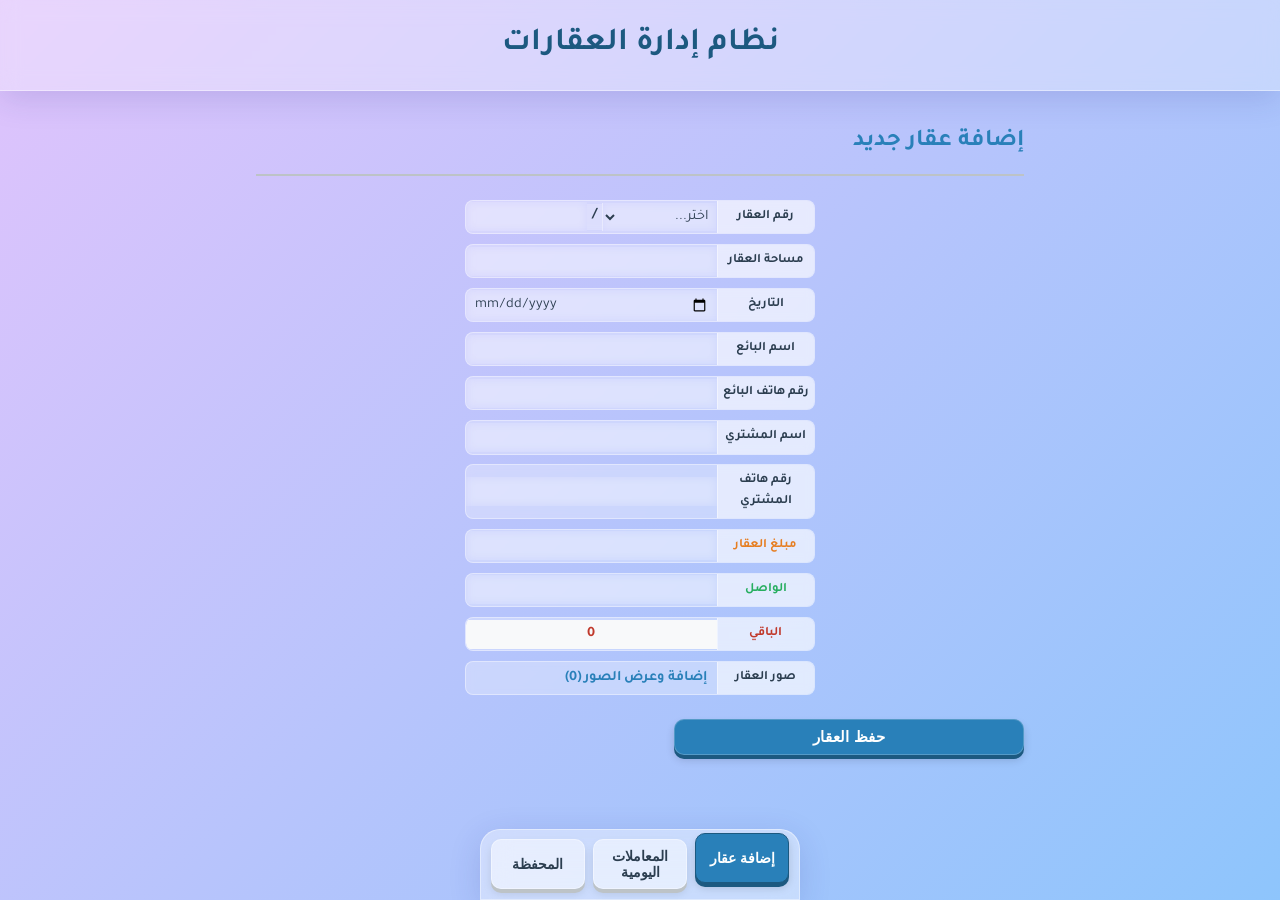
==== index.html @ 831457f6 "feat: initialize real estate management system - Setup React environment with Vite and Tailwind CSS " ====
<!DOCTYPE html>
<html lang="ar" dir="rtl">
<head>
    <meta charset="UTF-8">
    <meta name="viewport" content="width=device-width, initial-scale=1.0">
    <meta http-equiv="Cache-Control" content="no-store, no-cache, must-revalidate, max-age=0">
    <meta http-equiv="Cache-Control" content="post-check=0, pre-check=0">
    <meta http-equiv="Pragma" content="no-cache">
    <meta http-equiv="Expires" content="0">
    <title>إدارة العقارات</title>
    <link href="https://fonts.googleapis.com/css2?family=Tajawal:wght@400;500;700;800&display=swap" rel="stylesheet">
    <link rel="stylesheet" href="style.css?v=2.13">
</head>
<body>
    <header>
        <h1>نظام إدارة العقارات</h1>
    </header>
    <main>
        <section id="add-property" class="tab-content active">
            <h2>إضافة عقار جديد</h2>
            <form id="property-form">
                <div class="form-grid">
                    <div class="form-row">
                        <label>رقم العقار</label>
                        <div style="display: flex; width: 100%; align-items: center;">
                            <select id="prop-number-left" style="width: 35%; border-radius: 0; border-left: 1px solid var(--glass-border); border-right: none; background: transparent; padding: 6px 4px; font-size: 0.9rem;">
                                <option value="">اختر...</option>
                                <option value="1">1</option>
                                <option value="11">11</option>
                                <option value="145">145</option>
                            </select>
                            <span style="padding: 0 5px; color: var(--text-color); font-weight: bold; background: rgba(255,255,255,0.2); height: 100%; display: flex; align-items: center;">/</span>
                            <input type="text" id="prop-number-right" required style="width: 65%; border-radius: 0; border-right: none; text-align: left;" dir="ltr">
                            <input type="hidden" id="prop-number">
                        </div>
                    </div>
                    <div class="form-row">
                        <label>مساحة العقار</label>
                        <input type="text" id="prop-area" required>
                    </div>
                    <div class="form-row">
                        <label>التاريخ</label>
                        <input type="date" id="prop-date" required>
                    </div>
                    <div class="form-row">
                        <label>اسم البائع</label>
                        <input type="text" id="seller-name" required>
                    </div>
                    <div class="form-row">
                        <label>رقم هاتف البائع</label>
                        <input type="tel" id="seller-phone">
                    </div>
                    <div class="form-row">
                        <label>اسم المشتري</label>
                        <input type="text" id="buyer-name" required>
                    </div>
                    <div class="form-row">
                        <label>رقم هاتف المشتري</label>
                        <input type="tel" id="buyer-phone">
                    </div>
                    <div class="form-row">
                        <label class="label-orange">مبلغ العقار</label>
                        <input type="text" id="prop-amount" class="number-format" required>
                    </div>
                    <div class="form-row">
                        <label class="label-green">الواصل</label>
                        <input type="text" id="amount-received" class="number-format" required>
                    </div>
                    <div class="form-row">
                        <label class="label-red">الباقي</label>
                        <input type="text" id="amount-remaining" class="text-center text-red number-format" readonly value="0">
                    </div>
                    <div class="form-row">
                        <label>صور العقار</label>
                        <button type="button" id="open-upload-modal" class="upload-trigger-btn">إضافة وعرض الصور <span id="image-count">(0)</span></button>
                    </div>
                </div>
                <button type="submit" class="btn-3d submit-btn">حفظ العقار</button>
            </form>
        </section>
        
        <section id="daily-transactions" class="tab-content">
            <h2>المعاملات اليومية</h2>
            
            <div class="transaction-index">
                <button type="button" class="index-btn active" data-filter="غير مكتملة">المعاملات الغير مكتملة</button>
                <button type="button" class="index-btn" data-filter="جارية">المعاملات الجارية</button>
                <button type="button" class="index-btn" data-filter="مكتملة">المعاملات المكتملة</button>
            </div>
            
            <div class="search-container">
                <input type="text" id="search-transactions" placeholder="بحث برقم القطعة أو اسم البائع...">
            </div>

            <div class="transactions-sections">
                <div class="transaction-group">
                    <div id="all-transactions-list" class="transactions-list">
                        <div class="empty-state">لا توجد معاملات حتى الآن.</div>
                    </div>
                </div>
            </div>
        </section>
        
        <section id="treasury" class="tab-content" style="padding: 0; background: transparent; box-shadow: none;">
            <div class="treasury-tabs-nav" style="display: flex; justify-content: center; background: rgba(255,255,255,0.4); backdrop-filter: blur(10px); -webkit-backdrop-filter: blur(10px); border-bottom: 1px solid var(--glass-border); position: sticky; top: 0; z-index: 10; border-radius: 16px 16px 0 0;">
                <button type="button" class="treasury-tab-btn active" data-target="private-wallet">محفظتي الخاصة</button>
                <button type="button" class="treasury-tab-btn" data-target="partnership-wallet">الدفعات والأرباح</button>
            </div>

            <div id="private-wallet" class="treasury-tab-content active" style="padding: 1.5rem; background: rgba(255,255,255,0.2); border-radius: 0 0 16px 16px;">
                <div class="actions" style="display: flex; gap: 10px; justify-content: center; margin-bottom: 1rem;">
                    <button type="button" class="btn-3d btn-green" id="btn-deposit" style="flex: 1; max-width: 170px;">إضافة مبلغ</button>
                    <button type="button" class="btn-3d btn-red" id="btn-withdraw" style="flex: 1; max-width: 170px;">سحب مبلغ</button>
                </div>
                <h2>المحفظة الخاصة</h2>
                <div class="card treasury-card">
                    <h3>الرصيد الإجمالي</h3>
                    <p class="balance" id="total-balance">0 دينار</p>
                </div>
                
                <div class="treasury-history">
                    <h3>سجل الحركات</h3>
                    <div id="treasury-history-list" class="transactions-list">
                        <div class="empty-state">لا توجد حركات في المحفظة حتى الآن.</div>
                    </div>
                </div>
            </div>

            <div id="partnership-wallet" class="treasury-tab-content" style="padding: 1.5rem; background: rgba(255,255,255,0.2); border-radius: 0 0 16px 16px;">
                <div class="actions" style="display: flex; gap: 10px; justify-content: center; margin-bottom: 1rem;">
                    <button type="button" class="btn-3d btn-green" id="btn-add-partnership" style="flex: 1; max-width: 250px;">إضافة عملية شراكة</button>
                </div>
                <h2>الدفعات والأرباح (شراكة)</h2>
                <div class="card partnership-summary-card" style="margin-bottom: 2rem;">
                    <div style="display: flex; justify-content: space-between; flex-wrap: wrap; gap: 1rem;">
                        <div style="flex: 1; min-width: 140px; padding: 15px; background: rgba(41, 128, 185, 0.1); border-radius: 12px; text-align: center; border: 1px solid rgba(41, 128, 185, 0.2);">
                            <h4 style="color: #2980b9; margin-bottom: 0.5rem;">صافي حساب علي</h4>
                            <p class="balance" id="ali-net" style="color: #2980b9; font-size: 1.4rem;">0 دينار</p>
                        </div>
                        <div style="flex: 1; min-width: 140px; padding: 15px; background: rgba(192, 57, 43, 0.1); border-radius: 12px; text-align: center; border: 1px solid rgba(192, 57, 43, 0.2);">
                            <h4 style="color: #c0392b; margin-bottom: 0.5rem;">صافي حساب الشريك</h4>
                            <p class="balance" id="partner-net" style="color: #c0392b; font-size: 1.4rem;">0 دينار</p>
                        </div>
                    </div>
                </div>
                
                <div class="treasury-history">
                    <h3>سجل عمليات الشراكة</h3>
                    <div id="partnership-history-list" class="transactions-list">
                        <div class="empty-state">لا توجد حركات شراكة حتى الآن.</div>
                    </div>
                </div>
            </div>
        </section>
    </main>
    <nav class="tabs">
        <button class="tab-btn active" data-target="add-property">إضافة عقار</button>
        <button class="tab-btn" data-target="daily-transactions">المعاملات اليومية</button>
        <button class="tab-btn" data-target="treasury">المحفظة</button>
    </nav>

    <div id="treasury-modal" class="modal">
        <div class="modal-content" style="max-width: 800px; width: 95%;">
            <h2 id="treasury-modal-title">إضافة مبلغ</h2>
            <form id="treasury-form">
                <input type="hidden" id="treasury-type" value="deposit">
                <div class="form-group">
                    <label>المبلغ (دينار)</label>
                    <input type="text" id="treasury-amount" class="number-format" required>
                </div>
                <div class="form-group">
                    <label>التاريخ</label>
                    <input type="date" id="treasury-date" required>
                </div>
                <div class="form-group" style="width: 100%;">
                    <label>السبب</label>
                    <textarea id="treasury-reason" required rows="6" style="width: 100%; min-height: 150px; font-size: 1.2rem; padding: 15px;"></textarea>
                </div>
                <div class="modal-actions" style="margin-top: 20px;">
                    <button type="submit" class="btn-3d btn-green">حفظ</button>
                    <button type="button" id="cancel-treasury-btn" class="btn-3d btn-red">إلغاء</button>
                </div>
            </form>
        </div>
    </div>

    <div id="partnership-modal" class="modal">
        <div class="modal-content" style="max-width: 800px; width: 95%;">
            <h2>إضافة عملية شراكة</h2>
            <form id="partnership-form">
                <div class="form-group">
                    <label>المبلغ (دينار)</label>
                    <input type="text" id="partner-amount" class="number-format" required>
                </div>
                <div class="form-group">
                    <label>كود العملية</label>
                    <select id="partner-code" required style="width: 100%; padding: 0.8rem; border: 2px solid #bdc3c7; border-radius: 8px; font-size: 1rem; font-family: 'Tajawal', sans-serif;">
                        <option value="1">1 - أرباح</option>
                        <option value="0">0 - دفع مشترك</option>
                        <option value="10">10 - دفع للشريك فقط</option>
                    </select>
                </div>
                <div class="form-group">
                    <label>التاريخ</label>
                    <input type="date" id="partner-date" required>
                </div>
                <div class="form-group" style="width: 100%;">
                    <label>السبب</label>
                    <textarea id="partner-reason" required rows="6" style="width: 100%; min-height: 150px; font-size: 1.2rem; padding: 15px;"></textarea>
                </div>
                <div class="modal-actions" style="margin-top: 20px;">
                    <button type="submit" class="btn-3d btn-green">حفظ</button>
                    <button type="button" id="cancel-partnership-btn" class="btn-3d btn-red">إلغاء</button>
                </div>
            </form>
        </div>
    </div>

    <div id="fullscreen-image-modal" class="modal" style="z-index: 9999;">
        <div class="modal-content" style="max-width: 95vw; max-height: 95vh; background: transparent; box-shadow: none; border: none; padding: 0; display: flex; justify-content: center; align-items: center;">
            <span id="close-fullscreen-btn" style="position: absolute; top: 15px; right: 25px; font-size: 2.5rem; color: white; cursor: pointer; text-shadow: 0 0 10px rgba(0,0,0,0.8); z-index: 10000;">&times;</span>
            <img id="fullscreen-image" src="" style="max-width: 100%; max-height: 90vh; border-radius: 8px; object-fit: contain;">
        </div>
    </div>

    <div id="upload-modal" class="modal">
        <div class="modal-content">
            <h2>رفع صور العقار والمستمسكات</h2>
            <div class="upload-area">
                <input type="file" id="image-input" multiple accept="image/*">
                <label for="image-input" class="btn-3d btn-green">اختر الصور</label>
                <p style="margin-top: 1rem; color: #7f8c8d;">(يمكنك اختيار أكثر من صورة)</p>
            </div>
            <div id="image-preview" class="image-preview"></div>
            <div class="modal-actions">
                <button type="button" id="save-images-btn" class="btn-3d">حفظ الصور</button>
                <button type="button" id="cancel-images-btn" class="btn-3d btn-red">إلغاء</button>
            </div>
        </div>
    </div>

    <div id="details-modal" class="modal">
        <div class="modal-content">
            <h2>تفاصيل المعاملة</h2>
            <div id="details-content" class="details-content"></div>
            <div class="modal-actions">
                <button type="button" id="close-details-btn" class="btn-3d btn-red">إغلاق</button>
            </div>
        </div>
    </div>

    <script src="script.js"></script>
</body>
</html>
---- style.css ----
:root {
    --primary-color: #2980b9;
    --primary-dark: #1c5980;
    --secondary-color: #27ae60;
    --secondary-dark: #1e8449;
    --danger-color: #c0392b;
    --danger-dark: #922b21;
    --bg-color: linear-gradient(135deg, #e0c3fc 0%, #8ec5fc 100%);
    --text-color: #2c3e50;
    --card-bg: rgba(255, 255, 255, 0.65);
    --glass-border: rgba(255, 255, 255, 0.4);
    --glass-shadow: 0 8px 32px 0 rgba(31, 38, 135, 0.15);
}

* {
    box-sizing: border-box;
    margin: 0;
    padding: 0;
}

body {
    font-family: 'Tajawal', 'Segoe UI', Tahoma, Geneva, Verdana, sans-serif;
    background: var(--bg-color);
    background-attachment: fixed;
    color: var(--text-color);
    line-height: 1.6;
}

header {
    background: rgba(255, 255, 255, 0.3);
    backdrop-filter: blur(10px);
    -webkit-backdrop-filter: blur(10px);
    border-bottom: 1px solid var(--glass-border);
    color: var(--primary-dark);
    text-align: center;
    padding: 1.2rem 0;
    box-shadow: var(--glass-shadow);
}

.tabs {
    position: fixed;
    bottom: 0;
    left: 0;
    right: 0;
    display: flex;
    justify-content: space-around;
    gap: 0.5rem;
    padding: 0.6rem;
    background: rgba(255, 255, 255, 0.4);
    backdrop-filter: blur(15px);
    -webkit-backdrop-filter: blur(15px);
    border: 1px solid var(--glass-border);
    box-shadow: var(--glass-shadow);
    z-index: 1000;
    border-radius: 20px 20px 0 0;
    max-width: 320px;
    margin: 0 auto;
}

/* 3D Button Style */
.tab-btn {
    flex: 1;
    padding: 8px 5px;
    font-size: 0.85rem;
    font-weight: 700;
    cursor: pointer;
    border: 1px solid var(--glass-border);
    border-radius: 10px;
    background: rgba(255, 255, 255, 0.5);
    color: var(--text-color);
    transition: all 0.2s ease;
    box-shadow: 0 4px 0 #bdc3c7, 0 5px 8px rgba(0,0,0,0.1);
    position: relative;
    top: 0;
}

.tab-btn:active {
    top: 4px;
    box-shadow: 0 0 0 #bdc3c7, 0 2px 4px rgba(0,0,0,0.1);
}

.tab-btn.active {
    background: var(--primary-color);
    color: white;
    border-color: var(--primary-dark);
    box-shadow: 0 4px 0 var(--primary-dark), 0 5px 8px rgba(0,0,0,0.15);
    transform: translateY(-6px);
}

.tab-btn.active:active {
    top: 4px;
    transform: translateY(0);
    box-shadow: 0 0 0 var(--primary-dark), 0 2px 4px rgba(0,0,0,0.15);
}

main {
    max-width: 800px;
    margin: 2rem auto;
    padding: 0 1rem;
    padding-bottom: 7rem;
}

.tab-content {
    display: none;
    animation: fadeIn 0.4s ease;
}

.tab-content.active {
    display: block;
}

.treasury-tab-btn {
    padding: 0.8rem 1rem;
    border: none;
    background: transparent;
    color: var(--text-color);
    font-size: 0.9rem;
    font-weight: 600;
    cursor: pointer;
    transition: all 0.3s;
    border-bottom: 3px solid transparent;
    font-family: 'Tajawal', sans-serif;
}

.treasury-tab-btn:hover {
    background: rgba(255, 255, 255, 0.5);
}

.treasury-tab-btn.active {
    color: var(--primary-color);
    border-bottom: 3px solid var(--primary-color);
}

.treasury-tab-content {
    display: none;
    animation: fadeIn 0.4s ease;
}

.treasury-tab-content.active {
    display: block;
}

@keyframes fadeIn {
    from { opacity: 0; transform: translateY(15px); }
    to { opacity: 1; transform: translateY(0); }
}

h2 {
    margin-bottom: 1.5rem;
    color: var(--primary-color);
    border-bottom: 2px solid #bdc3c7;
    padding-bottom: 0.8rem;
}

/* Form Styles */
.form-group {
    margin-bottom: 1.5rem;
}

label {
    display: block;
    margin-bottom: 0.5rem;
    font-weight: bold;
}

input, select, textarea {
    width: 100%;
    padding: 8px 10px;
    border: 1px solid var(--glass-border);
    border-radius: 8px;
    font-size: 0.9rem;
    background: rgba(255, 255, 255, 0.4);
    backdrop-filter: blur(5px);
    -webkit-backdrop-filter: blur(5px);
    transition: all 0.3s;
    font-family: inherit;
    color: var(--text-color);
}

input:focus, select:focus, textarea:focus {
    outline: none;
    border-color: var(--primary-color);
    background: rgba(255, 255, 255, 0.7);
    box-shadow: 0 0 0 3px rgba(41, 128, 185, 0.1);
}

/* Form Grid Styles */
.form-grid {
    display: flex;
    flex-direction: column;
    gap: 0.6rem;
    margin-bottom: 1.5rem;
    max-width: 350px;
    margin-left: auto;
    margin-right: auto;
}

.form-row {
    display: flex;
    align-items: center;
    border: 1px solid var(--glass-border);
    border-radius: 8px;
    overflow: hidden;
    background: rgba(255, 255, 255, 0.3);
    backdrop-filter: blur(5px);
    -webkit-backdrop-filter: blur(5px);
}

.form-row label {
    flex: 0 0 28%;
    padding: 6px 5px;
    margin-bottom: 0;
    background: rgba(255, 255, 255, 0.5);
    border-left: 1px solid var(--glass-border);
    font-weight: 600;
    text-align: center;
    height: 100%;
    display: flex;
    align-items: center;
    justify-content: center;
    font-size: 0.8rem;
}

.form-row input, .form-row select {
    flex: 1;
    border: none;
    border-radius: 0;
    padding: 6px 8px;
    font-size: 0.9rem;
    background: transparent;
}

.form-row input:focus, .form-row select:focus {
    box-shadow: inset 0 0 0 2px var(--primary-color);
}

.form-row input[readonly] {
    background-color: #f8f9fa;
    cursor: not-allowed;
    font-weight: bold;
}

/* Custom Label Colors */
.label-orange {
    color: #e67e22;
}
.label-green {
    color: var(--secondary-color);
}
.label-red {
    color: var(--danger-color);
}
.text-center {
    text-align: center;
}
.text-red {
    color: var(--danger-color);
}

.submit-btn {
    width: 100%;
    max-width: 350px;
    display: block;
    margin: 0 auto;
}

/* Image Upload Modal Styles */
.modal {
    display: none;
    position: fixed;
    top: 0; left: 0; width: 100%; height: 100%;
    background: rgba(0,0,0,0.5);
    backdrop-filter: blur(5px);
    -webkit-backdrop-filter: blur(5px);
    z-index: 2000;
    justify-content: center;
    align-items: center;
}
.modal.active {
    display: flex;
}
.modal-content {
    background: rgba(255, 255, 255, 0.7);
    backdrop-filter: blur(15px);
    -webkit-backdrop-filter: blur(15px);
    border: 1px solid var(--glass-border);
    padding: 1.5rem;
    border-radius: 16px;
    width: 90%;
    max-width: 500px;
    max-height: 90vh;
    overflow-y: auto;
    box-shadow: var(--glass-shadow);
    text-align: center;
}
.upload-area {
    margin: 1rem 0;
    padding: 1.5rem;
    border: 2px dashed rgba(189, 195, 199, 0.8);
    border-radius: 8px;
    background: rgba(248, 249, 250, 0.4);
}
.image-preview {
    display: grid;
    grid-template-columns: repeat(auto-fill, minmax(80px, 1fr));
    gap: 10px;
    margin-bottom: 1.5rem;
}
.image-preview img {
    width: 100%;
    height: 80px;
    object-fit: cover;
    border-radius: 8px;
    border: 1px solid var(--glass-border);
}
input[type="file"] {
    display: none;
}
.modal-actions {
    display: flex;
    gap: 1rem;
    justify-content: center;
}
.upload-trigger-btn {
    flex: 1;
    padding: 6px 10px;
    border: none;
    background-color: transparent;
    cursor: pointer;
    font-family: inherit;
    font-size: 0.9rem;
    text-align: right;
    color: var(--primary-color);
    font-weight: bold;
    transition: background-color 0.2s;
}
.upload-trigger-btn:hover {
    background: rgba(241, 245, 248, 0.5);
}

/* General 3D Action Buttons */
.btn-3d {
    display: inline-block;
    padding: 8px 20px;
    font-size: 0.95rem;
    font-weight: 700;
    cursor: pointer;
    border: 1px solid rgba(255, 255, 255, 0.2);
    border-radius: 10px;
    background-color: var(--primary-color);
    color: white;
    transition: all 0.1s;
    box-shadow: 0 4px 0 var(--primary-dark), 0 5px 8px rgba(0,0,0,0.15);
    position: relative;
    top: 0;
    text-align: center;
}

.btn-3d:active {
    top: 4px;
    box-shadow: 0 0 0 var(--primary-dark), 0 2px 3px rgba(0,0,0,0.15);
}

.btn-green {
    background-color: var(--secondary-color);
    box-shadow: 0 4px 0 var(--secondary-dark), 0 5px 8px rgba(0,0,0,0.15);
}
.btn-green:active {
    box-shadow: 0 0 0 var(--secondary-dark), 0 2px 3px rgba(0,0,0,0.15);
}

.btn-red {
    background-color: var(--danger-color);
    box-shadow: 0 4px 0 var(--danger-dark), 0 5px 8px rgba(0,0,0,0.15);
}
.btn-red:active {
    box-shadow: 0 0 0 var(--danger-dark), 0 2px 3px rgba(0,0,0,0.15);
}

.actions {
    display: flex;
    gap: 1rem;
    margin-top: 1.5rem;
    justify-content: center;
}

.card {
    background: var(--card-bg);
    backdrop-filter: blur(10px);
    -webkit-backdrop-filter: blur(10px);
    border: 1px solid var(--glass-border);
    border-radius: 16px;
    padding: 1.5rem;
    box-shadow: var(--glass-shadow);
}

/* Daily Transactions Styles */
.transaction-index {
    display: flex;
    gap: 0.5rem;
    margin: 0 auto 1.5rem auto;
    justify-content: center;
    background: #ecf0f1;
    padding: 0.5rem;
    border-radius: 12px;
    max-width: 500px;
}

.index-btn {
    flex: 1;
    padding: 10px;
    border: none;
    background: transparent;
    font-family: inherit;
    font-size: 0.95rem;
    font-weight: bold;
    color: #7f8c8d;
    cursor: pointer;
    border-radius: 8px;
    transition: all 0.3s ease;
}

.index-btn.active {
    background: white;
    color: var(--primary-color);
    box-shadow: 0 2px 5px rgba(0,0,0,0.1);
}

.search-container {
    margin: 0 auto 2rem auto;
    max-width: 350px;
}

.search-container input {
    width: 100%;
    padding: 12px 15px;
    border: 2px solid #bdc3c7;
    border-radius: 8px;
    font-size: 1rem;
    font-family: inherit;
}

.transactions-sections {
    display: flex;
    flex-direction: column;
    gap: 2rem;
}

.transaction-group {
    background: rgba(255, 255, 255, 0.4);
    backdrop-filter: blur(5px);
    -webkit-backdrop-filter: blur(5px);
    border: 1px solid var(--glass-border);
    border-radius: 12px;
    padding: 1rem;
}

.group-title {
    margin-top: 0;
    margin-bottom: 1rem;
    padding-bottom: 0.5rem;
    border-bottom: 2px solid var(--glass-border);
}

.green-title {
    color: var(--secondary-color);
}

.red-title {
    color: var(--danger-color);
}

.transactions-list {
    display: flex;
    flex-direction: column;
    gap: 0.8rem;
}

.transaction-card {
    background: rgba(255, 255, 255, 0.6);
    backdrop-filter: blur(5px);
    -webkit-backdrop-filter: blur(5px);
    border: 1px solid var(--glass-border);
    border-radius: 10px;
    padding: 1rem;
    box-shadow: 0 2px 4px rgba(0,0,0,0.05);
    display: flex;
    justify-content: space-between;
    align-items: center;
    cursor: pointer;
    transition: background-color 0.2s, transform 0.2s;
}

.transaction-card:hover {
    background: rgba(255, 255, 255, 0.8);
    transform: translateY(-2px);
    box-shadow: 0 4px 10px rgba(0,0,0,0.1);
}

.transaction-card-info {
    display: flex;
    flex-direction: column;
    gap: 0.25rem;
    flex: 1;
}

.transaction-actions {
    display: flex;
    gap: 10px;
    margin-left: 15px;
    margin-right: 15px;
}

.action-btn {
    background: transparent;
    border: none;
    font-size: 1.2rem;
    cursor: pointer;
    transition: transform 0.2s;
    padding: 5px;
}

.action-btn:hover {
    transform: scale(1.2);
}

.transaction-card h4 {
    margin-bottom: 0;
    color: var(--primary-color);
}

.transaction-card p {
    margin-bottom: 0;
    font-size: 0.95rem;
}

.transaction-card-arrow {
    color: #bdc3c7;
    font-size: 1.5rem;
    font-weight: bold;
}

.details-content {
    text-align: right;
    margin-bottom: 1.5rem;
    line-height: 1.8;
}

.details-content p {
    border-bottom: 1px solid #ecf0f1;
    padding-bottom: 0.5rem;
    margin-bottom: 0.5rem;
}

.details-content p:last-child {
    border-bottom: none;
}

.details-images {
    display: grid;
    grid-template-columns: repeat(auto-fill, minmax(100px, 1fr));
    gap: 10px;
    margin-top: 1rem;
}

.details-images img {
    width: 100%;
    height: 100px;
    object-fit: cover;
    border-radius: 8px;
    border: 1px solid #bdc3c7;
}

.empty-state {
    text-align: center;
    color: #7f8c8d;
    padding: 1rem;
}

.treasury-card {
    text-align: center;
    padding: 3rem 1rem;
}

.balance {
    font-size: 3rem;
    font-weight: bold;
    color: var(--secondary-color);
    margin-top: 1rem;
}

/* --- NEW STYLES FOR PAYMENTS & COMMISSIONS TABLES --- */
.details-section { margin-top: 20px; background: rgba(255,255,255,0.5); padding: 15px; border-radius: 10px; border: 1px solid var(--glass-border); }
.details-title { font-size: 1.1rem; color: var(--primary-dark); margin-bottom: 10px; font-weight: bold; border-bottom: 2px solid var(--primary-color); padding-bottom: 5px; display: inline-block; }
.data-table { width: 100%; border-collapse: collapse; margin-bottom: 10px; background: var(--card-bg); font-size: 0.9rem; border-radius: 5px; overflow: hidden; }
.data-table th, .data-table td { border: 1px solid rgba(0,0,0,0.1); padding: 8px; text-align: center; }
.data-table th { background: rgba(0,0,0,0.05); font-weight: bold; }
.inline-form { display: flex; gap: 8px; align-items: center; flex-wrap: wrap; }
.inline-form input { flex: 1; min-width: 100px; padding: 8px; border: 1px solid var(--glass-border); border-radius: 5px; background: white; font-family: inherit;}
.badge-paid { background: var(--secondary-color); color: white; padding: 5px 10px; border-radius: 12px; cursor: pointer; border: none; font-weight: bold; width: 100%; font-family: inherit;}
.badge-unpaid { background: var(--danger-color); color: white; padding: 5px 10px; border-radius: 12px; cursor: pointer; border: none; font-weight: bold; width: 100%; font-family: inherit;}
.result-box { display: flex; justify-content: space-between; background: white; border-right: 5px solid; padding: 12px; border-radius: 5px; margin-bottom: 10px; font-weight: bold; font-size: 1.05rem; box-shadow: 0 2px 5px rgba(0,0,0,0.05); }
.result-box.seller { border-right-color: var(--danger-color); color: var(--danger-dark); }
.result-box.office { border-right-color: var(--secondary-color); color: var(--secondary-dark); }
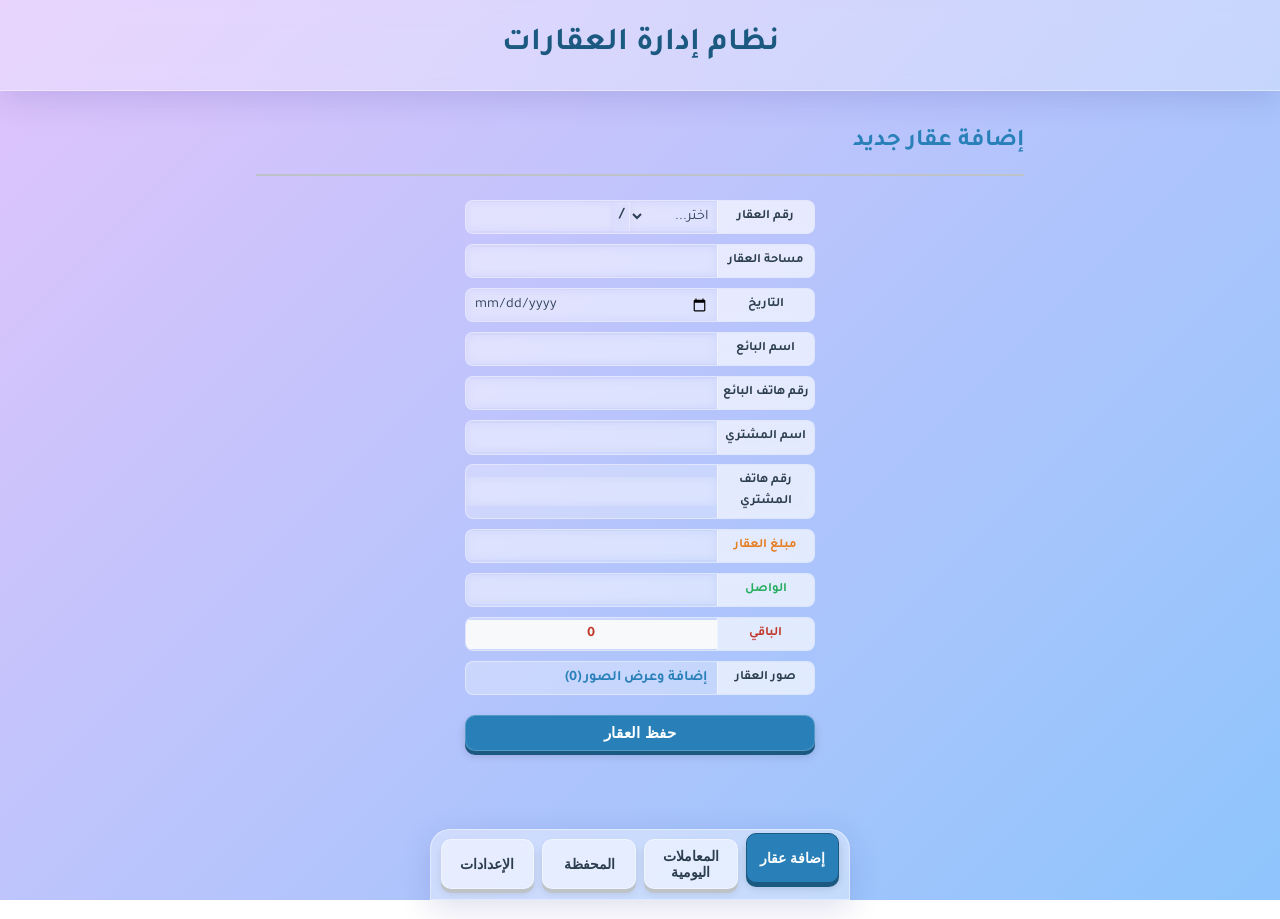
==== commit 88bba70e: "feat: add dark theme and dynamic password management - Implement dark mode support via global theme " ====
--- a/index.html
+++ b/index.html
@@ -9,7 +9,7 @@
     <meta http-equiv="Expires" content="0">
     <title>إدارة العقارات</title>
     <link href="https://fonts.googleapis.com/css2?family=Tajawal:wght@400;500;700;800&display=swap" rel="stylesheet">
-    <link rel="stylesheet" href="style.css?v=2.13">
+    <link rel="stylesheet" href="style.css?v=2.18">
 </head>
 <body>
     <header>
@@ -22,15 +22,15 @@
                 <div class="form-grid">
                     <div class="form-row">
                         <label>رقم العقار</label>
-                        <div style="display: flex; width: 100%; align-items: center;">
-                            <select id="prop-number-left" style="width: 35%; border-radius: 0; border-left: 1px solid var(--glass-border); border-right: none; background: transparent; padding: 6px 4px; font-size: 0.9rem;">
+                        <div style="display: flex; flex: 1; min-width: 0; align-items: stretch;">
+                            <select id="prop-number-left" style="flex: 0 0 35%; border-radius: 0; border-left: 1px solid var(--glass-border); border-right: none; background: transparent; padding: 6px 4px; font-size: 0.9rem;">
                                 <option value="">اختر...</option>
                                 <option value="1">1</option>
                                 <option value="11">11</option>
                                 <option value="145">145</option>
                             </select>
-                            <span style="padding: 0 5px; color: var(--text-color); font-weight: bold; background: rgba(255,255,255,0.2); height: 100%; display: flex; align-items: center;">/</span>
-                            <input type="text" id="prop-number-right" required style="width: 65%; border-radius: 0; border-right: none; text-align: left;" dir="ltr">
+                            <span style="padding: 0 5px; color: var(--text-color); font-weight: bold; background: rgba(255,255,255,0.2); display: flex; align-items: center;">/</span>
+                            <input type="text" id="prop-number-right" required style="flex: 1; min-width: 0; border-radius: 0; border-right: none; text-align: left;" dir="ltr">
                             <input type="hidden" id="prop-number">
                         </div>
                     </div>
@@ -74,8 +74,8 @@
                         <label>صور العقار</label>
                         <button type="button" id="open-upload-modal" class="upload-trigger-btn">إضافة وعرض الصور <span id="image-count">(0)</span></button>
                     </div>
-                </div>
-                <button type="submit" class="btn-3d submit-btn">حفظ العقار</button>
+                    <button type="submit" class="btn-3d submit-btn">حفظ العقار</button>
+                </div>
             </form>
         </section>
         
@@ -114,7 +114,10 @@
                 </div>
                 <h2>المحفظة الخاصة</h2>
                 <div class="card treasury-card">
-                    <h3>الرصيد الإجمالي</h3>
+                    <h3 style="display: flex; align-items: center; justify-content: center; gap: 10px;">
+                        الرصيد الإجمالي
+                        <span id="edit-balance-icon" style="cursor: pointer; font-size: 1.2rem; filter: drop-shadow(0 2px 2px rgba(0,0,0,0.3)); transition: transform 0.2s;" title="تعديل الرصيد" onmouseover="this.style.transform='scale(1.2)'" onmouseout="this.style.transform='scale(1)'">✏️</span>
+                    </h3>
                     <p class="balance" id="total-balance">0 دينار</p>
                 </div>
                 
@@ -134,11 +137,17 @@
                 <div class="card partnership-summary-card" style="margin-bottom: 2rem;">
                     <div style="display: flex; justify-content: space-between; flex-wrap: wrap; gap: 1rem;">
                         <div style="flex: 1; min-width: 140px; padding: 15px; background: rgba(41, 128, 185, 0.1); border-radius: 12px; text-align: center; border: 1px solid rgba(41, 128, 185, 0.2);">
-                            <h4 style="color: #2980b9; margin-bottom: 0.5rem;">صافي حساب علي</h4>
+                            <h4 style="color: #2980b9; margin-bottom: 0.5rem; display: flex; align-items: center; justify-content: center; gap: 10px;">
+                                صافي حساب علي
+                                <span id="reset-ali-balance-icon" style="cursor: pointer; font-size: 1.1rem; filter: drop-shadow(0 2px 2px rgba(0,0,0,0.3)); transition: transform 0.2s;" title="تصفير الحساب" onmouseover="this.style.transform='scale(1.2)'" onmouseout="this.style.transform='scale(1)'">🔄</span>
+                            </h4>
                             <p class="balance" id="ali-net" style="color: #2980b9; font-size: 1.4rem;">0 دينار</p>
                         </div>
                         <div style="flex: 1; min-width: 140px; padding: 15px; background: rgba(192, 57, 43, 0.1); border-radius: 12px; text-align: center; border: 1px solid rgba(192, 57, 43, 0.2);">
-                            <h4 style="color: #c0392b; margin-bottom: 0.5rem;">صافي حساب الشريك</h4>
+                            <h4 style="color: #c0392b; margin-bottom: 0.5rem; display: flex; align-items: center; justify-content: center; gap: 10px;">
+                                صافي حساب الشريك
+                                <span id="reset-partner-balance-icon" style="cursor: pointer; font-size: 1.1rem; filter: drop-shadow(0 2px 2px rgba(0,0,0,0.3)); transition: transform 0.2s;" title="تصفير الحساب" onmouseover="this.style.transform='scale(1.2)'" onmouseout="this.style.transform='scale(1)'">🔄</span>
+                            </h4>
                             <p class="balance" id="partner-net" style="color: #c0392b; font-size: 1.4rem;">0 دينار</p>
                         </div>
                     </div>
@@ -150,6 +159,17 @@
                         <div class="empty-state">لا توجد حركات شراكة حتى الآن.</div>
                     </div>
                 </div>
+            </div>
+        </section>
+
+        <section id="settings" class="tab-content" style="padding: 20px; text-align: center;">
+            <h2 style="margin-bottom: 30px; font-size: 1.8rem; color: var(--primary-color);">الإعدادات</h2>
+            <div style="display: flex; flex-direction: column; gap: 15px; max-width: 400px; margin: 0 auto;">
+                <button id="toggle-theme-btn" class="btn-3d" style="background: linear-gradient(to bottom, #8e44ad, #9b59b6); box-shadow: 0 6px 0 #732d91, 0 8px 15px rgba(142, 68, 173, 0.3);">ليلي / نهاري 🌙</button>
+                <button id="download-backup-btn" class="btn-3d" style="background: linear-gradient(to bottom, #2ecc71, #27ae60); box-shadow: 0 6px 0 #1e8449, 0 8px 15px rgba(46, 204, 113, 0.3);">تحميل نسخة احتياطية 📥</button>
+                <button id="upload-backup-btn" class="btn-3d" style="background: linear-gradient(to bottom, #f39c12, #e67e22); box-shadow: 0 6px 0 #d35400, 0 8px 15px rgba(243, 156, 18, 0.3);">رفع نسخة احتياطية 📤</button>
+                <input type="file" id="upload-backup-input" style="display: none;" accept=".json">
+                <button id="change-passwords-btn" class="btn-3d" style="background: linear-gradient(to bottom, #e74c3c, #c0392b); box-shadow: 0 6px 0 #922b21, 0 8px 15px rgba(231, 76, 60, 0.3);">تغيير كلمات السر 🔒</button>
             </div>
         </section>
     </main>
@@ -157,27 +177,28 @@
         <button class="tab-btn active" data-target="add-property">إضافة عقار</button>
         <button class="tab-btn" data-target="daily-transactions">المعاملات اليومية</button>
         <button class="tab-btn" data-target="treasury">المحفظة</button>
+        <button class="tab-btn" data-target="settings">الإعدادات</button>
     </nav>
 
     <div id="treasury-modal" class="modal">
-        <div class="modal-content" style="max-width: 800px; width: 95%;">
-            <h2 id="treasury-modal-title">إضافة مبلغ</h2>
+        <div id="treasury-modal-content" class="modal-content" style="max-width: 800px; width: 95%; transition: all 0.3s ease;">
+            <h2 id="treasury-modal-title" style="transition: color 0.3s ease;">إضافة مبلغ</h2>
             <form id="treasury-form">
                 <input type="hidden" id="treasury-type" value="deposit">
                 <div class="form-group">
-                    <label>المبلغ (دينار)</label>
-                    <input type="text" id="treasury-amount" class="number-format" required>
-                </div>
-                <div class="form-group">
-                    <label>التاريخ</label>
-                    <input type="date" id="treasury-date" required>
+                    <label id="lbl-treasury-amount" style="transition: color 0.3s ease;">المبلغ (دينار)</label>
+                    <input type="text" id="treasury-amount" class="number-format" style="transition: all 0.3s ease;" required>
+                </div>
+                <div class="form-group">
+                    <label id="lbl-treasury-date" style="transition: color 0.3s ease;">التاريخ</label>
+                    <input type="date" id="treasury-date" style="transition: all 0.3s ease;" required>
                 </div>
                 <div class="form-group" style="width: 100%;">
-                    <label>السبب</label>
-                    <textarea id="treasury-reason" required rows="6" style="width: 100%; min-height: 150px; font-size: 1.2rem; padding: 15px;"></textarea>
+                    <label id="lbl-treasury-reason" style="transition: color 0.3s ease;">السبب</label>
+                    <textarea id="treasury-reason" required rows="6" style="width: 100%; min-height: 150px; font-size: 1.2rem; padding: 15px; transition: all 0.3s ease;"></textarea>
                 </div>
                 <div class="modal-actions" style="margin-top: 20px;">
-                    <button type="submit" class="btn-3d btn-green">حفظ</button>
+                    <button type="submit" id="submit-treasury-btn" class="btn-3d btn-green">حفظ</button>
                     <button type="button" id="cancel-treasury-btn" class="btn-3d btn-red">إلغاء</button>
                 </div>
             </form>
@@ -249,6 +270,100 @@
         </div>
     </div>
 
-    <script src="script.js"></script>
+    <!-- Edit Balance Modal -->
+    <style>
+        @keyframes modalPop {
+            0% { transform: scale(0.8); opacity: 0; }
+            100% { transform: scale(1); opacity: 1; }
+        }
+        .edit-balance-input {
+            width: 100%; padding: 15px; border-radius: 10px; border: none; background: rgba(255,255,255,0.1); color: white; text-align: center; font-size: 1.2rem; margin-bottom: 20px; outline: none; box-shadow: inset 0 2px 5px rgba(0,0,0,0.2);
+        }
+        .edit-balance-input::placeholder { color: rgba(255,255,255,0.5); }
+        .edit-balance-btn {
+            width: 100%; border: none; padding: 15px; color: white; font-size: 1.2rem; border-radius: 10px; cursor: pointer; transition: all 0.1s; margin-bottom: 10px; position: relative;
+        }
+        .edit-balance-btn:active { transform: translateY(4px); box-shadow: none !important; }
+    </style>
+    <div id="edit-balance-modal" style="display: none; z-index: 2000; position: fixed; top: 0; left: 0; width: 100%; height: 100%; background: rgba(0,0,0,0.8); backdrop-filter: blur(8px); justify-content: center; align-items: center;">
+        <div style="background: linear-gradient(145deg, #1e1e38, #15152a); padding: 35px; border-radius: 20px; box-shadow: 0 15px 40px rgba(0,0,0,0.6), inset 0 2px 0 rgba(255,255,255,0.1); width: 90%; max-width: 350px; text-align: center; animation: modalPop 0.4s cubic-bezier(0.175, 0.885, 0.32, 1.275); border: 1px solid rgba(255,255,255,0.1);">
+            <div style="font-size: 3rem; margin-bottom: 10px;">🔒</div>
+            <h2 style="color: white; margin-bottom: 25px; font-size: 1.5rem; font-weight: 600; text-shadow: 0 2px 4px rgba(0,0,0,0.3);">التحقق الأمني</h2>
+            <div id="password-section">
+                <input type="password" id="balance-password" class="edit-balance-input" placeholder="كلمة المرور">
+                <button type="button" id="verify-password-btn" class="edit-balance-btn" style="background: linear-gradient(to bottom, #27ae60, #2ecc71); box-shadow: 0 4px 0 #1e8449, 0 5px 15px rgba(46, 204, 113, 0.3);">دخول</button>
+            </div>
+            <div id="edit-amount-section" style="display: none;">
+                <h2 style="color: white; margin-bottom: 20px; font-size: 1.3rem;">تعديل الرصيد</h2>
+                <input type="text" id="new-balance-amount" class="edit-balance-input number-format" placeholder="0">
+                <button type="button" id="save-balance-btn" class="edit-balance-btn" style="background: linear-gradient(to bottom, #2980b9, #3498db); box-shadow: 0 4px 0 #1f618d, 0 5px 15px rgba(52, 152, 219, 0.3);">حفظ التعديل</button>
+            </div>
+            <button type="button" id="close-edit-modal-btn" class="edit-balance-btn" style="background: linear-gradient(to bottom, #c0392b, #e74c3c); box-shadow: 0 4px 0 #922b21, 0 5px 15px rgba(231, 76, 60, 0.3);">إلغاء</button>
+        </div>
+    </div>
+
+    <!-- Reset Ali Balance Modal -->
+    <div id="reset-ali-balance-modal" style="display: none; z-index: 2000; position: fixed; top: 0; left: 0; width: 100%; height: 100%; background: rgba(0,0,0,0.8); backdrop-filter: blur(8px); justify-content: center; align-items: center;">
+        <div style="background: linear-gradient(145deg, #1e1e38, #15152a); padding: 35px; border-radius: 20px; box-shadow: 0 15px 40px rgba(0,0,0,0.6), inset 0 2px 0 rgba(255,255,255,0.1); width: 90%; max-width: 350px; text-align: center; animation: modalPop 0.4s cubic-bezier(0.175, 0.885, 0.32, 1.275); border: 1px solid rgba(255,255,255,0.1);">
+            <div style="font-size: 3rem; margin-bottom: 10px;">🔒</div>
+            <h2 style="color: white; margin-bottom: 25px; font-size: 1.5rem; font-weight: 600; text-shadow: 0 2px 4px rgba(0,0,0,0.3);">التحقق الأمني لتصفير الحساب</h2>
+            <div id="reset-password-section">
+                <input type="password" id="reset-balance-password" class="edit-balance-input" placeholder="كلمة المرور">
+                <button type="button" id="verify-reset-password-btn" class="edit-balance-btn" style="background: linear-gradient(to bottom, #27ae60, #2ecc71); box-shadow: 0 4px 0 #1e8449, 0 5px 15px rgba(46, 204, 113, 0.3);">تأكيد التصفير</button>
+            </div>
+            <button type="button" id="close-reset-modal-btn" class="edit-balance-btn" style="background: linear-gradient(to bottom, #c0392b, #e74c3c); box-shadow: 0 4px 0 #922b21, 0 5px 15px rgba(231, 76, 60, 0.3);">إلغاء</button>
+        </div>
+    </div>
+
+    <!-- Reset Partner Balance Modal -->
+    <div id="reset-partner-balance-modal" style="display: none; z-index: 2000; position: fixed; top: 0; left: 0; width: 100%; height: 100%; background: rgba(0,0,0,0.8); backdrop-filter: blur(8px); justify-content: center; align-items: center;">
+        <div style="background: linear-gradient(145deg, #1e1e38, #15152a); padding: 35px; border-radius: 20px; box-shadow: 0 15px 40px rgba(0,0,0,0.6), inset 0 2px 0 rgba(255,255,255,0.1); width: 90%; max-width: 350px; text-align: center; animation: modalPop 0.4s cubic-bezier(0.175, 0.885, 0.32, 1.275); border: 1px solid rgba(255,255,255,0.1);">
+            <div style="font-size: 3rem; margin-bottom: 10px;">🔒</div>
+            <h2 style="color: white; margin-bottom: 25px; font-size: 1.5rem; font-weight: 600; text-shadow: 0 2px 4px rgba(0,0,0,0.3);">التحقق الأمني لتصفير حساب الشريك</h2>
+            <div id="reset-partner-password-section">
+                <input type="password" id="reset-partner-password" class="edit-balance-input" placeholder="كلمة المرور">
+                <button type="button" id="verify-reset-partner-password-btn" class="edit-balance-btn" style="background: linear-gradient(to bottom, #27ae60, #2ecc71); box-shadow: 0 4px 0 #1e8449, 0 5px 15px rgba(46, 204, 113, 0.3);">تأكيد التصفير</button>
+            </div>
+            <button type="button" id="close-reset-partner-modal-btn" class="edit-balance-btn" style="background: linear-gradient(to bottom, #c0392b, #e74c3c); box-shadow: 0 4px 0 #922b21, 0 5px 15px rgba(231, 76, 60, 0.3);">إلغاء</button>
+        </div>
+    </div>
+
+    <!-- Change Password Modal -->
+    <div id="change-password-modal" style="display: none; z-index: 2000; position: fixed; top: 0; left: 0; width: 100%; height: 100%; background: rgba(0,0,0,0.8); backdrop-filter: blur(8px); justify-content: center; align-items: center;">
+        <div style="background: linear-gradient(145deg, #1e1e38, #15152a); padding: 35px; border-radius: 20px; box-shadow: 0 15px 40px rgba(0,0,0,0.6), inset 0 2px 0 rgba(255,255,255,0.1); width: 90%; max-width: 350px; text-align: center; animation: modalPop 0.4s cubic-bezier(0.175, 0.885, 0.32, 1.275); border: 1px solid rgba(255,255,255,0.1);">
+            <div style="font-size: 3rem; margin-bottom: 10px;">🔑</div>
+            <h2 style="color: white; margin-bottom: 25px; font-size: 1.5rem; font-weight: 600; text-shadow: 0 2px 4px rgba(0,0,0,0.3);">تغيير كلمة المرور</h2>
+            <div id="change-password-section">
+                <input type="password" id="old-password" class="edit-balance-input" placeholder="كلمة المرور الحالية">
+                <input type="password" id="new-password" class="edit-balance-input" placeholder="كلمة المرور الجديدة">
+                <button type="button" id="verify-change-password-btn" class="edit-balance-btn" style="background: linear-gradient(to bottom, #27ae60, #2ecc71); box-shadow: 0 4px 0 #1e8449, 0 5px 15px rgba(46, 204, 113, 0.3);">تأكيد التغيير</button>
+            </div>
+            <button type="button" id="close-change-password-modal-btn" class="edit-balance-btn" style="background: linear-gradient(to bottom, #c0392b, #e74c3c); box-shadow: 0 4px 0 #922b21, 0 5px 15px rgba(231, 76, 60, 0.3);">إلغاء</button>
+        </div>
+    </div>
+
+    <!-- Custom 3D Alert Modal -->
+    <div id="custom-alert-modal" style="display: none; z-index: 3000; position: fixed; top: 0; left: 0; width: 100%; height: 100%; background: rgba(0,0,0,0.8); backdrop-filter: blur(8px); justify-content: center; align-items: center;">
+        <div style="background: linear-gradient(145deg, #1e1e38, #15152a); padding: 35px; border-radius: 20px; box-shadow: 0 20px 50px rgba(0,0,0,0.8), inset 0 2px 0 rgba(255,255,255,0.1); width: 90%; max-width: 350px; text-align: center; animation: modalPop 0.4s cubic-bezier(0.175, 0.885, 0.32, 1.275); border: 1px solid rgba(255,255,255,0.1);">
+            <div id="custom-alert-icon" style="font-size: 4rem; margin-bottom: 15px; filter: drop-shadow(0 4px 8px rgba(0,0,0,0.4));">✨</div>
+            <h2 id="custom-alert-message" style="color: white; margin-bottom: 25px; font-size: 1.3rem; font-weight: 600; text-shadow: 0 2px 4px rgba(0,0,0,0.3); line-height: 1.5;">رسالة</h2>
+            <button type="button" id="close-custom-alert-btn" class="edit-balance-btn" style="background: linear-gradient(to bottom, #3498db, #2980b9); box-shadow: 0 4px 0 #1f618d, 0 5px 15px rgba(52, 152, 219, 0.3);">حسناً</button>
+        </div>
+    </div>
+
+    <!-- Commission Password Modal -->
+    <div id="comm-password-modal" style="display: none; z-index: 2000; position: fixed; top: 0; left: 0; width: 100%; height: 100%; background: rgba(0,0,0,0.8); backdrop-filter: blur(8px); justify-content: center; align-items: center;">
+        <div style="background: linear-gradient(145deg, #1e1e38, #15152a); padding: 35px; border-radius: 20px; box-shadow: 0 15px 40px rgba(0,0,0,0.6), inset 0 2px 0 rgba(255,255,255,0.1); width: 90%; max-width: 350px; text-align: center; animation: modalPop 0.4s cubic-bezier(0.175, 0.885, 0.32, 1.275); border: 1px solid rgba(255,255,255,0.1);">
+            <div style="font-size: 3rem; margin-bottom: 10px;">🔒</div>
+            <h2 style="color: white; margin-bottom: 25px; font-size: 1.5rem; font-weight: 600; text-shadow: 0 2px 4px rgba(0,0,0,0.3);">تأكيد تغيير حالة العمولة</h2>
+            <div id="comm-password-section">
+                <input type="password" id="comm-password-input" class="edit-balance-input" placeholder="كلمة المرور">
+                <button type="button" id="verify-comm-password-btn" class="edit-balance-btn" style="background: linear-gradient(to bottom, #27ae60, #2ecc71); box-shadow: 0 4px 0 #1e8449, 0 5px 15px rgba(46, 204, 113, 0.3);">تأكيد</button>
+            </div>
+            <button type="button" id="close-comm-modal-btn" class="edit-balance-btn" style="background: linear-gradient(to bottom, #c0392b, #e74c3c); box-shadow: 0 4px 0 #922b21, 0 5px 15px rgba(231, 76, 60, 0.3);">إلغاء</button>
+        </div>
+    </div>
+
+    <script src="script.js?v=6"></script>
 </body>
 </html>
--- a/style.css
+++ b/style.css
@@ -12,6 +12,92 @@
     --glass-shadow: 0 8px 32px 0 rgba(31, 38, 135, 0.15);
 }
 
+body.dark-theme {
+    --bg-color: linear-gradient(135deg, #0d1117 0%, #161b22 100%) !important;
+    --text-color: #c9d1d9 !important;
+    --card-bg: rgba(30, 30, 40, 0.85) !important;
+    --glass-border: rgba(255, 255, 255, 0.1) !important;
+    --glass-shadow: 0 8px 32px 0 rgba(0, 0, 0, 0.6) !important;
+    --primary-color: #58a6ff !important;
+    --primary-dark: #1f6feb !important;
+    
+    background: var(--bg-color) !important;
+    color: var(--text-color) !important;
+}
+
+body.dark-theme * {
+    border-color: rgba(255, 255, 255, 0.1) !important;
+}
+
+body.dark-theme .stat-card,
+body.dark-theme .card,
+body.dark-theme .details-section,
+body.dark-theme .data-table,
+body.dark-theme .result-box {
+    background: var(--card-bg) !important;
+    color: var(--text-color) !important;
+    box-shadow: var(--glass-shadow) !important;
+}
+
+body.dark-theme .modal-content {
+    background: var(--card-bg);
+    color: var(--text-color) !important;
+    box-shadow: var(--glass-shadow) !important;
+}
+
+body.dark-theme .tab-content {
+    background: transparent !important;
+}
+
+body.dark-theme header, 
+body.dark-theme .tabs, 
+body.dark-theme .treasury-tabs-nav {
+    background: rgba(13, 17, 23, 0.8) !important;
+}
+
+body.dark-theme input, 
+body.dark-theme select, 
+body.dark-theme textarea {
+    background: rgba(1, 4, 9, 0.6);
+    color: #e1e1e6;
+    border-color: rgba(255, 255, 255, 0.2) !important;
+}
+
+body.dark-theme .data-table th {
+    background: rgba(1, 4, 9, 0.8) !important;
+    color: #e1e1e6 !important;
+}
+
+body.dark-theme td, 
+body.dark-theme .balance, 
+body.dark-theme .empty-state, 
+body.dark-theme h2, 
+body.dark-theme h3, 
+body.dark-theme h4, 
+body.dark-theme p, 
+body.dark-theme label {
+    color: var(--text-color) !important;
+}
+
+body.dark-theme .expense-item, 
+body.dark-theme .log-item {
+    background: rgba(22, 27, 34, 0.8) !important;
+    color: #e1e1e6 !important;
+}
+
+body.dark-theme .inline-form input {
+    background: rgba(1, 4, 9, 0.6);
+    color: #e1e1e6;
+}
+
+/* Fix for explicitly styled inline div backgrounds */
+body.dark-theme div[style*="background: rgba(255"] {
+    background: rgba(22, 27, 34, 0.8) !important;
+}
+body.dark-theme div[style*="background: white"] {
+    background: rgba(30, 30, 40, 0.85) !important;
+}
+
 * {
     box-sizing: border-box;
     margin: 0;
@@ -53,7 +139,7 @@
     box-shadow: var(--glass-shadow);
     z-index: 1000;
     border-radius: 20px 20px 0 0;
-    max-width: 320px;
+    max-width: 420px;
     margin: 0 auto;
 }
 
@@ -190,6 +276,7 @@
     flex-direction: column;
     gap: 0.6rem;
     margin-bottom: 1.5rem;
+    align-items: stretch;
     max-width: 350px;
     margin-left: auto;
     margin-right: auto;
@@ -223,6 +310,7 @@
 
 .form-row input, .form-row select {
     flex: 1;
+    min-width: 0;
     border: none;
     border-radius: 0;
     padding: 6px 8px;
@@ -258,10 +346,9 @@
 }
 
 .submit-btn {
+    display: block;
     width: 100%;
-    max-width: 350px;
-    display: block;
-    margin: 0 auto;
+    margin-top: 10px;
 }
 
 /* Image Upload Modal Styles */
@@ -323,6 +410,7 @@
 }
 .upload-trigger-btn {
     flex: 1;
+    min-width: 0;
     padding: 6px 10px;
     border: none;
     background-color: transparent;
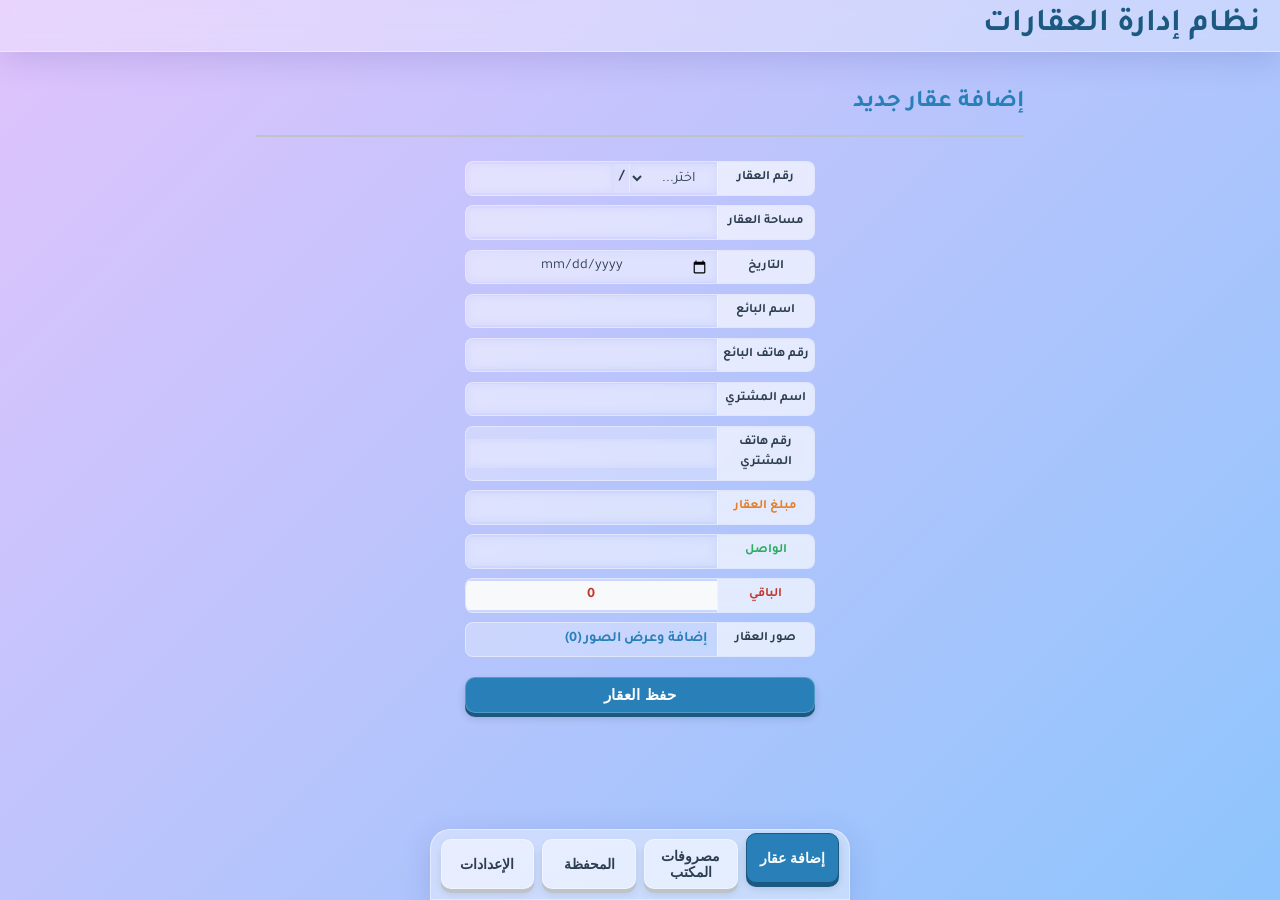
==== commit 16b65fa8: "chore: update project dependencies and admin UI - Added core dependencies (Firebase, Express, Motion" ====
--- a/index.html
+++ b/index.html
@@ -1,369 +1,11 @@
 <!DOCTYPE html>
-<html lang="ar" dir="rtl">
+<html lang="ar">
 <head>
-    <meta charset="UTF-8">
-    <meta name="viewport" content="width=device-width, initial-scale=1.0">
-    <meta http-equiv="Cache-Control" content="no-store, no-cache, must-revalidate, max-age=0">
-    <meta http-equiv="Cache-Control" content="post-check=0, pre-check=0">
-    <meta http-equiv="Pragma" content="no-cache">
-    <meta http-equiv="Expires" content="0">
-    <title>إدارة العقارات</title>
-    <link href="https://fonts.googleapis.com/css2?family=Tajawal:wght@400;500;700;800&display=swap" rel="stylesheet">
-    <link rel="stylesheet" href="style.css?v=2.18">
+  <meta charset="UTF-8">
+  <meta http-equiv="refresh" content="0; url=/admin/" />
+  <title>Redirecting to Admin...</title>
 </head>
 <body>
-    <header>
-        <h1>نظام إدارة العقارات</h1>
-    </header>
-    <main>
-        <section id="add-property" class="tab-content active">
-            <h2>إضافة عقار جديد</h2>
-            <form id="property-form">
-                <div class="form-grid">
-                    <div class="form-row">
-                        <label>رقم العقار</label>
-                        <div style="display: flex; flex: 1; min-width: 0; align-items: stretch;">
-                            <select id="prop-number-left" style="flex: 0 0 35%; border-radius: 0; border-left: 1px solid var(--glass-border); border-right: none; background: transparent; padding: 6px 4px; font-size: 0.9rem;">
-                                <option value="">اختر...</option>
-                                <option value="1">1</option>
-                                <option value="11">11</option>
-                                <option value="145">145</option>
-                            </select>
-                            <span style="padding: 0 5px; color: var(--text-color); font-weight: bold; background: rgba(255,255,255,0.2); display: flex; align-items: center;">/</span>
-                            <input type="text" id="prop-number-right" required style="flex: 1; min-width: 0; border-radius: 0; border-right: none; text-align: left;" dir="ltr">
-                            <input type="hidden" id="prop-number">
-                        </div>
-                    </div>
-                    <div class="form-row">
-                        <label>مساحة العقار</label>
-                        <input type="text" id="prop-area" required>
-                    </div>
-                    <div class="form-row">
-                        <label>التاريخ</label>
-                        <input type="date" id="prop-date" required>
-                    </div>
-                    <div class="form-row">
-                        <label>اسم البائع</label>
-                        <input type="text" id="seller-name" required>
-                    </div>
-                    <div class="form-row">
-                        <label>رقم هاتف البائع</label>
-                        <input type="tel" id="seller-phone">
-                    </div>
-                    <div class="form-row">
-                        <label>اسم المشتري</label>
-                        <input type="text" id="buyer-name" required>
-                    </div>
-                    <div class="form-row">
-                        <label>رقم هاتف المشتري</label>
-                        <input type="tel" id="buyer-phone">
-                    </div>
-                    <div class="form-row">
-                        <label class="label-orange">مبلغ العقار</label>
-                        <input type="text" id="prop-amount" class="number-format" required>
-                    </div>
-                    <div class="form-row">
-                        <label class="label-green">الواصل</label>
-                        <input type="text" id="amount-received" class="number-format" required>
-                    </div>
-                    <div class="form-row">
-                        <label class="label-red">الباقي</label>
-                        <input type="text" id="amount-remaining" class="text-center text-red number-format" readonly value="0">
-                    </div>
-                    <div class="form-row">
-                        <label>صور العقار</label>
-                        <button type="button" id="open-upload-modal" class="upload-trigger-btn">إضافة وعرض الصور <span id="image-count">(0)</span></button>
-                    </div>
-                    <button type="submit" class="btn-3d submit-btn">حفظ العقار</button>
-                </div>
-            </form>
-        </section>
-        
-        <section id="daily-transactions" class="tab-content">
-            <h2>المعاملات اليومية</h2>
-            
-            <div class="transaction-index">
-                <button type="button" class="index-btn active" data-filter="غير مكتملة">المعاملات الغير مكتملة</button>
-                <button type="button" class="index-btn" data-filter="جارية">المعاملات الجارية</button>
-                <button type="button" class="index-btn" data-filter="مكتملة">المعاملات المكتملة</button>
-            </div>
-            
-            <div class="search-container">
-                <input type="text" id="search-transactions" placeholder="بحث برقم القطعة أو اسم البائع...">
-            </div>
-
-            <div class="transactions-sections">
-                <div class="transaction-group">
-                    <div id="all-transactions-list" class="transactions-list">
-                        <div class="empty-state">لا توجد معاملات حتى الآن.</div>
-                    </div>
-                </div>
-            </div>
-        </section>
-        
-        <section id="treasury" class="tab-content" style="padding: 0; background: transparent; box-shadow: none;">
-            <div class="treasury-tabs-nav" style="display: flex; justify-content: center; background: rgba(255,255,255,0.4); backdrop-filter: blur(10px); -webkit-backdrop-filter: blur(10px); border-bottom: 1px solid var(--glass-border); position: sticky; top: 0; z-index: 10; border-radius: 16px 16px 0 0;">
-                <button type="button" class="treasury-tab-btn active" data-target="private-wallet">محفظتي الخاصة</button>
-                <button type="button" class="treasury-tab-btn" data-target="partnership-wallet">الدفعات والأرباح</button>
-            </div>
-
-            <div id="private-wallet" class="treasury-tab-content active" style="padding: 1.5rem; background: rgba(255,255,255,0.2); border-radius: 0 0 16px 16px;">
-                <div class="actions" style="display: flex; gap: 10px; justify-content: center; margin-bottom: 1rem;">
-                    <button type="button" class="btn-3d btn-green" id="btn-deposit" style="flex: 1; max-width: 170px;">إضافة مبلغ</button>
-                    <button type="button" class="btn-3d btn-red" id="btn-withdraw" style="flex: 1; max-width: 170px;">سحب مبلغ</button>
-                </div>
-                <h2>المحفظة الخاصة</h2>
-                <div class="card treasury-card">
-                    <h3 style="display: flex; align-items: center; justify-content: center; gap: 10px;">
-                        الرصيد الإجمالي
-                        <span id="edit-balance-icon" style="cursor: pointer; font-size: 1.2rem; filter: drop-shadow(0 2px 2px rgba(0,0,0,0.3)); transition: transform 0.2s;" title="تعديل الرصيد" onmouseover="this.style.transform='scale(1.2)'" onmouseout="this.style.transform='scale(1)'">✏️</span>
-                    </h3>
-                    <p class="balance" id="total-balance">0 دينار</p>
-                </div>
-                
-                <div class="treasury-history">
-                    <h3>سجل الحركات</h3>
-                    <div id="treasury-history-list" class="transactions-list">
-                        <div class="empty-state">لا توجد حركات في المحفظة حتى الآن.</div>
-                    </div>
-                </div>
-            </div>
-
-            <div id="partnership-wallet" class="treasury-tab-content" style="padding: 1.5rem; background: rgba(255,255,255,0.2); border-radius: 0 0 16px 16px;">
-                <div class="actions" style="display: flex; gap: 10px; justify-content: center; margin-bottom: 1rem;">
-                    <button type="button" class="btn-3d btn-green" id="btn-add-partnership" style="flex: 1; max-width: 250px;">إضافة عملية شراكة</button>
-                </div>
-                <h2>الدفعات والأرباح (شراكة)</h2>
-                <div class="card partnership-summary-card" style="margin-bottom: 2rem;">
-                    <div style="display: flex; justify-content: space-between; flex-wrap: wrap; gap: 1rem;">
-                        <div style="flex: 1; min-width: 140px; padding: 15px; background: rgba(41, 128, 185, 0.1); border-radius: 12px; text-align: center; border: 1px solid rgba(41, 128, 185, 0.2);">
-                            <h4 style="color: #2980b9; margin-bottom: 0.5rem; display: flex; align-items: center; justify-content: center; gap: 10px;">
-                                صافي حساب علي
-                                <span id="reset-ali-balance-icon" style="cursor: pointer; font-size: 1.1rem; filter: drop-shadow(0 2px 2px rgba(0,0,0,0.3)); transition: transform 0.2s;" title="تصفير الحساب" onmouseover="this.style.transform='scale(1.2)'" onmouseout="this.style.transform='scale(1)'">🔄</span>
-                            </h4>
-                            <p class="balance" id="ali-net" style="color: #2980b9; font-size: 1.4rem;">0 دينار</p>
-                        </div>
-                        <div style="flex: 1; min-width: 140px; padding: 15px; background: rgba(192, 57, 43, 0.1); border-radius: 12px; text-align: center; border: 1px solid rgba(192, 57, 43, 0.2);">
-                            <h4 style="color: #c0392b; margin-bottom: 0.5rem; display: flex; align-items: center; justify-content: center; gap: 10px;">
-                                صافي حساب الشريك
-                                <span id="reset-partner-balance-icon" style="cursor: pointer; font-size: 1.1rem; filter: drop-shadow(0 2px 2px rgba(0,0,0,0.3)); transition: transform 0.2s;" title="تصفير الحساب" onmouseover="this.style.transform='scale(1.2)'" onmouseout="this.style.transform='scale(1)'">🔄</span>
-                            </h4>
-                            <p class="balance" id="partner-net" style="color: #c0392b; font-size: 1.4rem;">0 دينار</p>
-                        </div>
-                    </div>
-                </div>
-                
-                <div class="treasury-history">
-                    <h3>سجل عمليات الشراكة</h3>
-                    <div id="partnership-history-list" class="transactions-list">
-                        <div class="empty-state">لا توجد حركات شراكة حتى الآن.</div>
-                    </div>
-                </div>
-            </div>
-        </section>
-
-        <section id="settings" class="tab-content" style="padding: 20px; text-align: center;">
-            <h2 style="margin-bottom: 30px; font-size: 1.8rem; color: var(--primary-color);">الإعدادات</h2>
-            <div style="display: flex; flex-direction: column; gap: 15px; max-width: 400px; margin: 0 auto;">
-                <button id="toggle-theme-btn" class="btn-3d" style="background: linear-gradient(to bottom, #8e44ad, #9b59b6); box-shadow: 0 6px 0 #732d91, 0 8px 15px rgba(142, 68, 173, 0.3);">ليلي / نهاري 🌙</button>
-                <button id="download-backup-btn" class="btn-3d" style="background: linear-gradient(to bottom, #2ecc71, #27ae60); box-shadow: 0 6px 0 #1e8449, 0 8px 15px rgba(46, 204, 113, 0.3);">تحميل نسخة احتياطية 📥</button>
-                <button id="upload-backup-btn" class="btn-3d" style="background: linear-gradient(to bottom, #f39c12, #e67e22); box-shadow: 0 6px 0 #d35400, 0 8px 15px rgba(243, 156, 18, 0.3);">رفع نسخة احتياطية 📤</button>
-                <input type="file" id="upload-backup-input" style="display: none;" accept=".json">
-                <button id="change-passwords-btn" class="btn-3d" style="background: linear-gradient(to bottom, #e74c3c, #c0392b); box-shadow: 0 6px 0 #922b21, 0 8px 15px rgba(231, 76, 60, 0.3);">تغيير كلمات السر 🔒</button>
-            </div>
-        </section>
-    </main>
-    <nav class="tabs">
-        <button class="tab-btn active" data-target="add-property">إضافة عقار</button>
-        <button class="tab-btn" data-target="daily-transactions">المعاملات اليومية</button>
-        <button class="tab-btn" data-target="treasury">المحفظة</button>
-        <button class="tab-btn" data-target="settings">الإعدادات</button>
-    </nav>
-
-    <div id="treasury-modal" class="modal">
-        <div id="treasury-modal-content" class="modal-content" style="max-width: 800px; width: 95%; transition: all 0.3s ease;">
-            <h2 id="treasury-modal-title" style="transition: color 0.3s ease;">إضافة مبلغ</h2>
-            <form id="treasury-form">
-                <input type="hidden" id="treasury-type" value="deposit">
-                <div class="form-group">
-                    <label id="lbl-treasury-amount" style="transition: color 0.3s ease;">المبلغ (دينار)</label>
-                    <input type="text" id="treasury-amount" class="number-format" style="transition: all 0.3s ease;" required>
-                </div>
-                <div class="form-group">
-                    <label id="lbl-treasury-date" style="transition: color 0.3s ease;">التاريخ</label>
-                    <input type="date" id="treasury-date" style="transition: all 0.3s ease;" required>
-                </div>
-                <div class="form-group" style="width: 100%;">
-                    <label id="lbl-treasury-reason" style="transition: color 0.3s ease;">السبب</label>
-                    <textarea id="treasury-reason" required rows="6" style="width: 100%; min-height: 150px; font-size: 1.2rem; padding: 15px; transition: all 0.3s ease;"></textarea>
-                </div>
-                <div class="modal-actions" style="margin-top: 20px;">
-                    <button type="submit" id="submit-treasury-btn" class="btn-3d btn-green">حفظ</button>
-                    <button type="button" id="cancel-treasury-btn" class="btn-3d btn-red">إلغاء</button>
-                </div>
-            </form>
-        </div>
-    </div>
-
-    <div id="partnership-modal" class="modal">
-        <div class="modal-content" style="max-width: 800px; width: 95%;">
-            <h2>إضافة عملية شراكة</h2>
-            <form id="partnership-form">
-                <div class="form-group">
-                    <label>المبلغ (دينار)</label>
-                    <input type="text" id="partner-amount" class="number-format" required>
-                </div>
-                <div class="form-group">
-                    <label>كود العملية</label>
-                    <select id="partner-code" required style="width: 100%; padding: 0.8rem; border: 2px solid #bdc3c7; border-radius: 8px; font-size: 1rem; font-family: 'Tajawal', sans-serif;">
-                        <option value="1">1 - أرباح</option>
-                        <option value="0">0 - دفع مشترك</option>
-                        <option value="10">10 - دفع للشريك فقط</option>
-                    </select>
-                </div>
-                <div class="form-group">
-                    <label>التاريخ</label>
-                    <input type="date" id="partner-date" required>
-                </div>
-                <div class="form-group" style="width: 100%;">
-                    <label>السبب</label>
-                    <textarea id="partner-reason" required rows="6" style="width: 100%; min-height: 150px; font-size: 1.2rem; padding: 15px;"></textarea>
-                </div>
-                <div class="modal-actions" style="margin-top: 20px;">
-                    <button type="submit" class="btn-3d btn-green">حفظ</button>
-                    <button type="button" id="cancel-partnership-btn" class="btn-3d btn-red">إلغاء</button>
-                </div>
-            </form>
-        </div>
-    </div>
-
-    <div id="fullscreen-image-modal" class="modal" style="z-index: 9999;">
-        <div class="modal-content" style="max-width: 95vw; max-height: 95vh; background: transparent; box-shadow: none; border: none; padding: 0; display: flex; justify-content: center; align-items: center;">
-            <span id="close-fullscreen-btn" style="position: absolute; top: 15px; right: 25px; font-size: 2.5rem; color: white; cursor: pointer; text-shadow: 0 0 10px rgba(0,0,0,0.8); z-index: 10000;">&times;</span>
-            <img id="fullscreen-image" src="" style="max-width: 100%; max-height: 90vh; border-radius: 8px; object-fit: contain;">
-        </div>
-    </div>
-
-    <div id="upload-modal" class="modal">
-        <div class="modal-content">
-            <h2>رفع صور العقار والمستمسكات</h2>
-            <div class="upload-area">
-                <input type="file" id="image-input" multiple accept="image/*">
-                <label for="image-input" class="btn-3d btn-green">اختر الصور</label>
-                <p style="margin-top: 1rem; color: #7f8c8d;">(يمكنك اختيار أكثر من صورة)</p>
-            </div>
-            <div id="image-preview" class="image-preview"></div>
-            <div class="modal-actions">
-                <button type="button" id="save-images-btn" class="btn-3d">حفظ الصور</button>
-                <button type="button" id="cancel-images-btn" class="btn-3d btn-red">إلغاء</button>
-            </div>
-        </div>
-    </div>
-
-    <div id="details-modal" class="modal">
-        <div class="modal-content">
-            <h2>تفاصيل المعاملة</h2>
-            <div id="details-content" class="details-content"></div>
-            <div class="modal-actions">
-                <button type="button" id="close-details-btn" class="btn-3d btn-red">إغلاق</button>
-            </div>
-        </div>
-    </div>
-
-    <!-- Edit Balance Modal -->
-    <style>
-        @keyframes modalPop {
-            0% { transform: scale(0.8); opacity: 0; }
-            100% { transform: scale(1); opacity: 1; }
-        }
-        .edit-balance-input {
-            width: 100%; padding: 15px; border-radius: 10px; border: none; background: rgba(255,255,255,0.1); color: white; text-align: center; font-size: 1.2rem; margin-bottom: 20px; outline: none; box-shadow: inset 0 2px 5px rgba(0,0,0,0.2);
-        }
-        .edit-balance-input::placeholder { color: rgba(255,255,255,0.5); }
-        .edit-balance-btn {
-            width: 100%; border: none; padding: 15px; color: white; font-size: 1.2rem; border-radius: 10px; cursor: pointer; transition: all 0.1s; margin-bottom: 10px; position: relative;
-        }
-        .edit-balance-btn:active { transform: translateY(4px); box-shadow: none !important; }
-    </style>
-    <div id="edit-balance-modal" style="display: none; z-index: 2000; position: fixed; top: 0; left: 0; width: 100%; height: 100%; background: rgba(0,0,0,0.8); backdrop-filter: blur(8px); justify-content: center; align-items: center;">
-        <div style="background: linear-gradient(145deg, #1e1e38, #15152a); padding: 35px; border-radius: 20px; box-shadow: 0 15px 40px rgba(0,0,0,0.6), inset 0 2px 0 rgba(255,255,255,0.1); width: 90%; max-width: 350px; text-align: center; animation: modalPop 0.4s cubic-bezier(0.175, 0.885, 0.32, 1.275); border: 1px solid rgba(255,255,255,0.1);">
-            <div style="font-size: 3rem; margin-bottom: 10px;">🔒</div>
-            <h2 style="color: white; margin-bottom: 25px; font-size: 1.5rem; font-weight: 600; text-shadow: 0 2px 4px rgba(0,0,0,0.3);">التحقق الأمني</h2>
-            <div id="password-section">
-                <input type="password" id="balance-password" class="edit-balance-input" placeholder="كلمة المرور">
-                <button type="button" id="verify-password-btn" class="edit-balance-btn" style="background: linear-gradient(to bottom, #27ae60, #2ecc71); box-shadow: 0 4px 0 #1e8449, 0 5px 15px rgba(46, 204, 113, 0.3);">دخول</button>
-            </div>
-            <div id="edit-amount-section" style="display: none;">
-                <h2 style="color: white; margin-bottom: 20px; font-size: 1.3rem;">تعديل الرصيد</h2>
-                <input type="text" id="new-balance-amount" class="edit-balance-input number-format" placeholder="0">
-                <button type="button" id="save-balance-btn" class="edit-balance-btn" style="background: linear-gradient(to bottom, #2980b9, #3498db); box-shadow: 0 4px 0 #1f618d, 0 5px 15px rgba(52, 152, 219, 0.3);">حفظ التعديل</button>
-            </div>
-            <button type="button" id="close-edit-modal-btn" class="edit-balance-btn" style="background: linear-gradient(to bottom, #c0392b, #e74c3c); box-shadow: 0 4px 0 #922b21, 0 5px 15px rgba(231, 76, 60, 0.3);">إلغاء</button>
-        </div>
-    </div>
-
-    <!-- Reset Ali Balance Modal -->
-    <div id="reset-ali-balance-modal" style="display: none; z-index: 2000; position: fixed; top: 0; left: 0; width: 100%; height: 100%; background: rgba(0,0,0,0.8); backdrop-filter: blur(8px); justify-content: center; align-items: center;">
-        <div style="background: linear-gradient(145deg, #1e1e38, #15152a); padding: 35px; border-radius: 20px; box-shadow: 0 15px 40px rgba(0,0,0,0.6), inset 0 2px 0 rgba(255,255,255,0.1); width: 90%; max-width: 350px; text-align: center; animation: modalPop 0.4s cubic-bezier(0.175, 0.885, 0.32, 1.275); border: 1px solid rgba(255,255,255,0.1);">
-            <div style="font-size: 3rem; margin-bottom: 10px;">🔒</div>
-            <h2 style="color: white; margin-bottom: 25px; font-size: 1.5rem; font-weight: 600; text-shadow: 0 2px 4px rgba(0,0,0,0.3);">التحقق الأمني لتصفير الحساب</h2>
-            <div id="reset-password-section">
-                <input type="password" id="reset-balance-password" class="edit-balance-input" placeholder="كلمة المرور">
-                <button type="button" id="verify-reset-password-btn" class="edit-balance-btn" style="background: linear-gradient(to bottom, #27ae60, #2ecc71); box-shadow: 0 4px 0 #1e8449, 0 5px 15px rgba(46, 204, 113, 0.3);">تأكيد التصفير</button>
-            </div>
-            <button type="button" id="close-reset-modal-btn" class="edit-balance-btn" style="background: linear-gradient(to bottom, #c0392b, #e74c3c); box-shadow: 0 4px 0 #922b21, 0 5px 15px rgba(231, 76, 60, 0.3);">إلغاء</button>
-        </div>
-    </div>
-
-    <!-- Reset Partner Balance Modal -->
-    <div id="reset-partner-balance-modal" style="display: none; z-index: 2000; position: fixed; top: 0; left: 0; width: 100%; height: 100%; background: rgba(0,0,0,0.8); backdrop-filter: blur(8px); justify-content: center; align-items: center;">
-        <div style="background: linear-gradient(145deg, #1e1e38, #15152a); padding: 35px; border-radius: 20px; box-shadow: 0 15px 40px rgba(0,0,0,0.6), inset 0 2px 0 rgba(255,255,255,0.1); width: 90%; max-width: 350px; text-align: center; animation: modalPop 0.4s cubic-bezier(0.175, 0.885, 0.32, 1.275); border: 1px solid rgba(255,255,255,0.1);">
-            <div style="font-size: 3rem; margin-bottom: 10px;">🔒</div>
-            <h2 style="color: white; margin-bottom: 25px; font-size: 1.5rem; font-weight: 600; text-shadow: 0 2px 4px rgba(0,0,0,0.3);">التحقق الأمني لتصفير حساب الشريك</h2>
-            <div id="reset-partner-password-section">
-                <input type="password" id="reset-partner-password" class="edit-balance-input" placeholder="كلمة المرور">
-                <button type="button" id="verify-reset-partner-password-btn" class="edit-balance-btn" style="background: linear-gradient(to bottom, #27ae60, #2ecc71); box-shadow: 0 4px 0 #1e8449, 0 5px 15px rgba(46, 204, 113, 0.3);">تأكيد التصفير</button>
-            </div>
-            <button type="button" id="close-reset-partner-modal-btn" class="edit-balance-btn" style="background: linear-gradient(to bottom, #c0392b, #e74c3c); box-shadow: 0 4px 0 #922b21, 0 5px 15px rgba(231, 76, 60, 0.3);">إلغاء</button>
-        </div>
-    </div>
-
-    <!-- Change Password Modal -->
-    <div id="change-password-modal" style="display: none; z-index: 2000; position: fixed; top: 0; left: 0; width: 100%; height: 100%; background: rgba(0,0,0,0.8); backdrop-filter: blur(8px); justify-content: center; align-items: center;">
-        <div style="background: linear-gradient(145deg, #1e1e38, #15152a); padding: 35px; border-radius: 20px; box-shadow: 0 15px 40px rgba(0,0,0,0.6), inset 0 2px 0 rgba(255,255,255,0.1); width: 90%; max-width: 350px; text-align: center; animation: modalPop 0.4s cubic-bezier(0.175, 0.885, 0.32, 1.275); border: 1px solid rgba(255,255,255,0.1);">
-            <div style="font-size: 3rem; margin-bottom: 10px;">🔑</div>
-            <h2 style="color: white; margin-bottom: 25px; font-size: 1.5rem; font-weight: 600; text-shadow: 0 2px 4px rgba(0,0,0,0.3);">تغيير كلمة المرور</h2>
-            <div id="change-password-section">
-                <input type="password" id="old-password" class="edit-balance-input" placeholder="كلمة المرور الحالية">
-                <input type="password" id="new-password" class="edit-balance-input" placeholder="كلمة المرور الجديدة">
-                <button type="button" id="verify-change-password-btn" class="edit-balance-btn" style="background: linear-gradient(to bottom, #27ae60, #2ecc71); box-shadow: 0 4px 0 #1e8449, 0 5px 15px rgba(46, 204, 113, 0.3);">تأكيد التغيير</button>
-            </div>
-            <button type="button" id="close-change-password-modal-btn" class="edit-balance-btn" style="background: linear-gradient(to bottom, #c0392b, #e74c3c); box-shadow: 0 4px 0 #922b21, 0 5px 15px rgba(231, 76, 60, 0.3);">إلغاء</button>
-        </div>
-    </div>
-
-    <!-- Custom 3D Alert Modal -->
-    <div id="custom-alert-modal" style="display: none; z-index: 3000; position: fixed; top: 0; left: 0; width: 100%; height: 100%; background: rgba(0,0,0,0.8); backdrop-filter: blur(8px); justify-content: center; align-items: center;">
-        <div style="background: linear-gradient(145deg, #1e1e38, #15152a); padding: 35px; border-radius: 20px; box-shadow: 0 20px 50px rgba(0,0,0,0.8), inset 0 2px 0 rgba(255,255,255,0.1); width: 90%; max-width: 350px; text-align: center; animation: modalPop 0.4s cubic-bezier(0.175, 0.885, 0.32, 1.275); border: 1px solid rgba(255,255,255,0.1);">
-            <div id="custom-alert-icon" style="font-size: 4rem; margin-bottom: 15px; filter: drop-shadow(0 4px 8px rgba(0,0,0,0.4));">✨</div>
-            <h2 id="custom-alert-message" style="color: white; margin-bottom: 25px; font-size: 1.3rem; font-weight: 600; text-shadow: 0 2px 4px rgba(0,0,0,0.3); line-height: 1.5;">رسالة</h2>
-            <button type="button" id="close-custom-alert-btn" class="edit-balance-btn" style="background: linear-gradient(to bottom, #3498db, #2980b9); box-shadow: 0 4px 0 #1f618d, 0 5px 15px rgba(52, 152, 219, 0.3);">حسناً</button>
-        </div>
-    </div>
-
-    <!-- Commission Password Modal -->
-    <div id="comm-password-modal" style="display: none; z-index: 2000; position: fixed; top: 0; left: 0; width: 100%; height: 100%; background: rgba(0,0,0,0.8); backdrop-filter: blur(8px); justify-content: center; align-items: center;">
-        <div style="background: linear-gradient(145deg, #1e1e38, #15152a); padding: 35px; border-radius: 20px; box-shadow: 0 15px 40px rgba(0,0,0,0.6), inset 0 2px 0 rgba(255,255,255,0.1); width: 90%; max-width: 350px; text-align: center; animation: modalPop 0.4s cubic-bezier(0.175, 0.885, 0.32, 1.275); border: 1px solid rgba(255,255,255,0.1);">
-            <div style="font-size: 3rem; margin-bottom: 10px;">🔒</div>
-            <h2 style="color: white; margin-bottom: 25px; font-size: 1.5rem; font-weight: 600; text-shadow: 0 2px 4px rgba(0,0,0,0.3);">تأكيد تغيير حالة العمولة</h2>
-            <div id="comm-password-section">
-                <input type="password" id="comm-password-input" class="edit-balance-input" placeholder="كلمة المرور">
-                <button type="button" id="verify-comm-password-btn" class="edit-balance-btn" style="background: linear-gradient(to bottom, #27ae60, #2ecc71); box-shadow: 0 4px 0 #1e8449, 0 5px 15px rgba(46, 204, 113, 0.3);">تأكيد</button>
-            </div>
-            <button type="button" id="close-comm-modal-btn" class="edit-balance-btn" style="background: linear-gradient(to bottom, #c0392b, #e74c3c); box-shadow: 0 4px 0 #922b21, 0 5px 15px rgba(231, 76, 60, 0.3);">إلغاء</button>
-        </div>
-    </div>
-
-    <script src="script.js?v=6"></script>
+  <script>window.location.href = '/admin/';</script>
 </body>
 </html>
